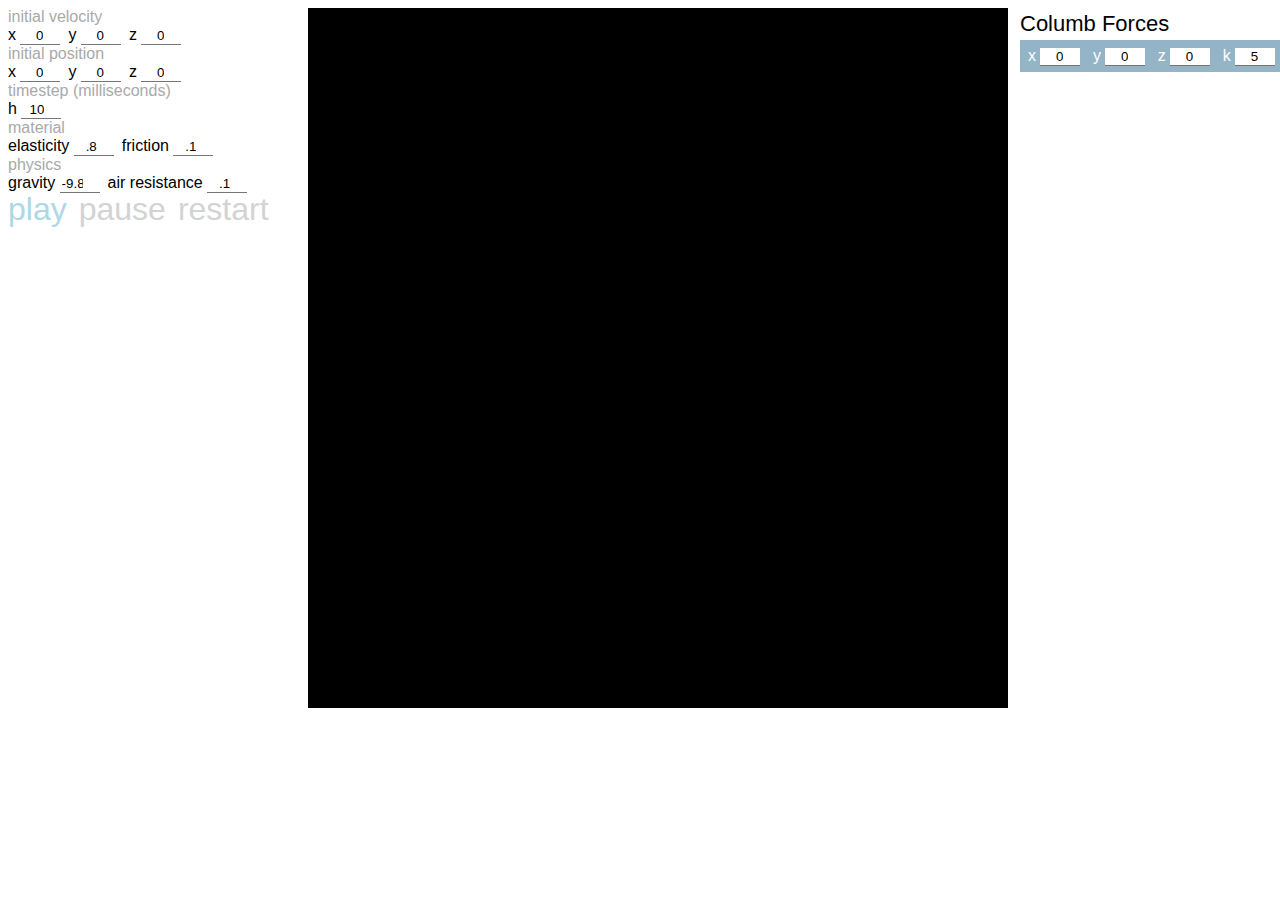
==== index.html @ 526638ec "beta 2" ====
<html>
<head>
  <meta charset="utf-8" />

  <title>Bouncing Balls</title>
  <link rel="stylesheet" type="text/css" href="style.css">

  <script type="text/javascript" src="jquery-latest.min.js"></script>
  <script type="text/javascript" src="three.min.js"></script>
  <script type="text/javascript" src="sylvester.js"></script>
<script src="js/OrbitControls.js"></script>

  <script type="text/javascript" src="glMatrix-0.9.5.min.js"></script>
  <script type="text/javascript" src="sceneBuilder.js"></script>
  <script type="text/javascript" src="simulation.js"></script>

<script id="shader-fs" type="x-shader/x-fragment">
    precision mediump float;

    void main(void) {
        gl_FragColor = vec4(1.0, 1.0, 1.0, 1.0);
    }
</script>

<script id="shader-vs" type="x-shader/x-vertex">
    attribute vec3 aVertexPosition;

    uniform mat4 uMVMatrix;
    uniform mat4 uPMatrix;

    void main(void) {
        gl_Position = uPMatrix * uMVMatrix * vec4(aVertexPosition, 1.0);
    }
</script>

</head>
<body onload="mainLoop()" class="mainCont">
  <div id="controls" class="toolbox">
    <div class="label">initial velocity</div>

    <div class="vectors">
      <span class="fieldLabel">x <input type="number" class="vectIn" id="initx" value="0" name="inity"></input></span>
      <span class="fieldLabel">y <input type="number" class="vectIn" id="inity" value="0" name="initx"></input></span>
      <span class="fieldLabel">z <input type="number" class="vectIn" id="initz" value="0" name="inity"></input></span>

    </div>
    <div class="label">initial position</div>
    <div class="vectors">
      <span  class="fieldLabel">x <input type="number" class="vectIn" id="initxx" value="0" name="inity"></input></span>
      <span >y <input type="number" class="vectIn"  value="0" id="inityy"></input></span>
      <span class="fieldLabel">z <input type="number" class="vectIn" id="initzz" value="0" name= "initz"></input></span>

    </div>
    <div class="label">timestep (milliseconds)</div>
    <div class="vectors">
      <span>h <input type="number" class="vectIn" value="10" id="ts"></input></span>
    </div>
    <div class="label">material</div>
    <div class="vectors">
      <span class="fieldLabel">elasticity <input type="number" class="vectIn" id="me" value=".8" ></input></span>
      <span class="fieldLabel">friction <input type="number" class="vectIn" id="mf" value=".1" ></input></span>

    </div>
    <div class="label">physics</div>
    <div class="vectors">
      <span class="fieldLabel">gravity <input type="number" class="vectIn" id="gv" value="-9.8" name="initx"></input></span>
      <span class="fieldLabel">air resistance <input type="number" class="vectIn" id="ar" value=".1" name="inity"></input></span>

    </div>
    <div class="vectors">
      <span class="control" id="playbutton">play</span>
      <span class="control grayed" id="pausebutton">pause</span>
      <span class="control grayed" id="resetbutton">restart</span>
    </div>

  </div>
  <div class="renderingHolder"></div>
  <div class="forceBox">
    <div class="forceLabel">Columb Forces<span class="newcforce" onclick="newCForce()">new</span></div>
    <div class="force" fid='1'>
      <div class="forceControls">
        <span class="forceDetail">x <input type="number" step=".05" class="vectIn" value="0"></input></span>
        <span class="forceDetail">y <input type="number" step=".05" class="vectIn" value="0"></input></span>
        <span class="forceDetail">z <input type="number" step=".05" class="vectIn" value="0"></input></span>
        <span class="forceDetail">k <input type="number" step=".05" class="vectIn" value="5"></input></span>
      </div>
      <div class="forceAddRemove" state="unadded" onclick="newColumb(event)">+</div>


    </div>


  </div>

</body>


</html>
---- style.css ----
.mainCont{
	display: flex;
}
.ballLabel{
	color: lightgreen;
	font-size: 22px;
	line-height: 32px;
}
.toolbox{
	display: inline-flex;

	flex-direction: column;
	flex-size: 300;
}
.vectors{
	display: flex;
	width: 300px;

}
.renderingHolder{
	width: 700px;
	display: inline-flex;
	flex-size: 700;
	height: 700px;
}
.vectIn{
	width: 40px;
	margin-right: 8px;
	border-style: solid;
	border-width: 0 0 1px 0;
	text-align: right;
}

.control{
	font-size: 32px;
	line-height: 32px;
	margin-right: 12px;
	color: lightblue;
	cursor: pointer;
	font-style: lighter;
	font-weight: 100px;
}
.grayed{
	color: lightgray;
	cursor: auto;
}
.label{
	color: darkgray;
}
.fieldLabel{

}
.pulsarbutton{
	cursor: pointer;
}

.forceLabel{
	font-size: 22px;
	line-height: 32px;

}
.force{
	display: flex;
	justify-content: space-between;
	align-items: center;
	background: -webkit-gradient(linear, left top, left bottom, color-stop(0%,#91b4c6), color-stop(100%,#95b5c6));
	width: 360px;
	height: 32px;
		color: white;
	margin-bottom: 12px;

}

.added{
		background: -webkit-gradient(linear, left top, left bottom, color-stop(0%,#258dc8), color-stop(100%,#258dc8));

}
.newcforce{
	    float: right;
	    font-size: 18;
	color: lightblue;
	cursor: pointer;
}
.forceAddRemove{
	font-size: 26px;
	cursor: pointer;
	width: 30px;
	text-align: center;
	cursor: pointer;
}
.forceAddRemove:hover{
	color: #CCCCCC;
}

.forceControls{
	margin-left: 8px;
}
.forceBox{
	margin-left: 12px;
}



body{
	font-family: arial;

}
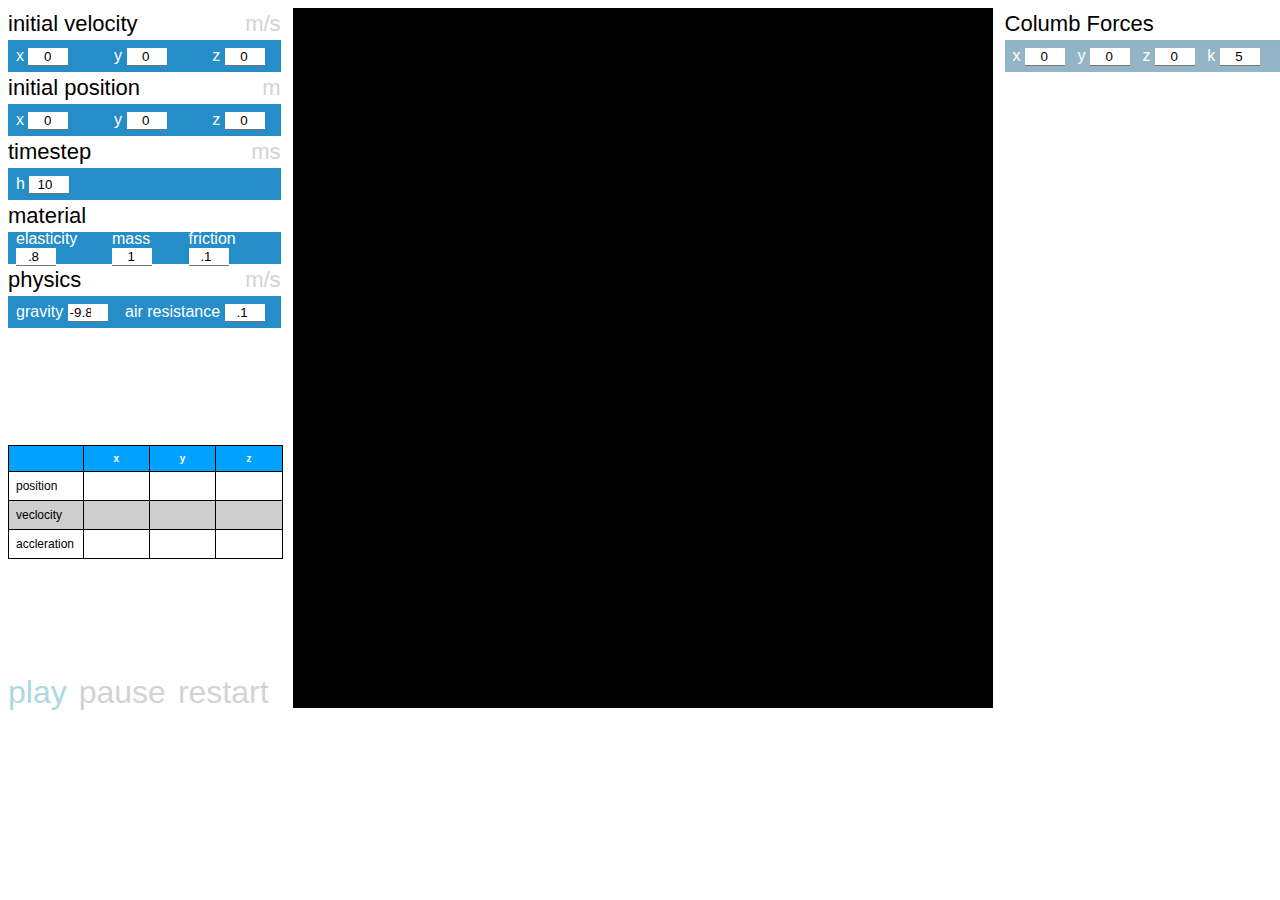
==== commit c2f4e1da: "beta 3" ====
--- a/index.html
+++ b/index.html
@@ -36,7 +36,8 @@
 </head>
 <body onload="mainLoop()" class="mainCont">
   <div id="controls" class="toolbox">
-    <div class="label">initial velocity</div>
+   <div>
+    <div class="label">initial velocity <span class='sublabel'>m/s</span></div>
 
     <div class="vectors">
       <span class="fieldLabel">x <input type="number" class="vectIn" id="initx" value="0" name="inity"></input></span>
@@ -44,30 +45,95 @@
       <span class="fieldLabel">z <input type="number" class="vectIn" id="initz" value="0" name="inity"></input></span>
 
     </div>
-    <div class="label">initial position</div>
+    <div class="label">initial position <span class='sublabel'>m</span></div>
     <div class="vectors">
       <span  class="fieldLabel">x <input type="number" class="vectIn" id="initxx" value="0" name="inity"></input></span>
       <span >y <input type="number" class="vectIn"  value="0" id="inityy"></input></span>
       <span class="fieldLabel">z <input type="number" class="vectIn" id="initzz" value="0" name= "initz"></input></span>
 
     </div>
-    <div class="label">timestep (milliseconds)</div>
+    <div class="label">timestep <span class='sublabel'>ms</span></div>
     <div class="vectors">
       <span>h <input type="number" class="vectIn" value="10" id="ts"></input></span>
     </div>
     <div class="label">material</div>
     <div class="vectors">
       <span class="fieldLabel">elasticity <input type="number" class="vectIn" id="me" value=".8" ></input></span>
+      <span class="fieldLabel">mass <input type="number" class="vectIn" id="mass" value="1" ></input></span>
+
       <span class="fieldLabel">friction <input type="number" class="vectIn" id="mf" value=".1" ></input></span>
 
     </div>
-    <div class="label">physics</div>
+    <div class="label">physics <span class='sublabel'>m/s</span></div>
     <div class="vectors">
       <span class="fieldLabel">gravity <input type="number" class="vectIn" id="gv" value="-9.8" name="initx"></input></span>
       <span class="fieldLabel">air resistance <input type="number" class="vectIn" id="ar" value=".1" name="inity"></input></span>
 
     </div>
-    <div class="vectors">
+    </div>
+        <div class="CSSTableGenerator" >
+                <table >
+                    <tr>
+                        <td class='tlabel'>
+                            
+                        </td>
+                        <td>
+                            x
+                        </td>
+                        <td >
+                            y
+                        </td>
+                        <td>
+                            z
+                        </td>
+                    </tr>
+                    <tr>
+                        <td class='tlabel'>
+                            position
+                        </td>
+                         <td id='tpx'>
+                            
+                        </td>
+                        <td id='tpy'>
+                           
+                        </td>
+                        <td id='tpz'>
+                           
+                        </td>
+                    </tr>
+                    <tr>
+                        <td class='tlabel'>
+                            veclocity
+                        </td>
+                         <td id='tvx'>
+                            
+                        </td>
+                        <td id='tvy'>
+                           
+                        </td>
+                        <td id='tvz'>
+                           
+                        </td>
+                    </tr>
+                    <tr>
+                         <td class='tlabel'>
+                            accleration
+                        </td>
+                         <td id='tax'>
+                            
+                        </td>
+                        <td id='tay'>
+                           
+                        </td>
+                        <td id='taz'>
+                           
+                        </td>    
+                        </tr>         
+                    
+                </table>
+            </div>
+
+    <div class="timeBox">
       <span class="control" id="playbutton">play</span>
       <span class="control grayed" id="pausebutton">pause</span>
       <span class="control grayed" id="resetbutton">restart</span>
@@ -89,7 +155,6 @@
 
     </div>
 
-
   </div>
 
 </body>
--- a/style.css
+++ b/style.css
@@ -11,10 +11,19 @@
 
 	flex-direction: column;
 	flex-size: 300;
+	margin-right: 12px;
+	height: 700px;
+	justify-content: space-between;
 }
 .vectors{
 	display: flex;
-	width: 300px;
+	background: -webkit-gradient(linear, left top, left bottom, color-stop(0%,#258dc8), color-stop(100%,#258dc8));
+	color: white;
+	align-items: center;
+	justify-content: space-between;
+	height: 32px;
+	padding-left: 8px;
+	padding-right: 8px;
 
 }
 .renderingHolder{
@@ -22,6 +31,14 @@
 	display: inline-flex;
 	flex-size: 700;
 	height: 700px;
+}
+.sublabel{
+	color: lightgray;
+	float: right;
+}
+.timeBox{
+		display: flex;
+
 }
 .vectIn{
 	width: 40px;
@@ -40,13 +57,20 @@
 	font-style: lighter;
 	font-weight: 100px;
 }
+.control:hover{
+		color: #72BCD4;
+
+}
 .grayed{
 	color: lightgray;
-	cursor: auto;
+
+}
+.grayed:hover{
+	color: lightgray;
 }
 .label{
-	color: darkgray;
-}
+font-size: 22px;
+	line-height: 32px;}
 .fieldLabel{
 
 }
@@ -100,7 +124,108 @@
 }
 
 
-
+.CSSTableGenerator {
+	margin:0px;padding:0px;
+	width:100%;
+	border:1px solid #000000;
+	
+	-moz-border-radius-bottomleft:0px;
+	-webkit-border-bottom-left-radius:0px;
+	border-bottom-left-radius:0px;
+	
+	-moz-border-radius-bottomright:0px;
+	-webkit-border-bottom-right-radius:0px;
+	border-bottom-right-radius:0px;
+	
+	-moz-border-radius-topright:0px;
+	-webkit-border-top-right-radius:0px;
+	border-top-right-radius:0px;
+	
+	-moz-border-radius-topleft:0px;
+	-webkit-border-top-left-radius:0px;
+	border-top-left-radius:0px;
+}.CSSTableGenerator table{
+    border-collapse: collapse;
+        border-spacing: 0;
+	width:100%;
+	margin:0px;padding:0px;
+}.CSSTableGenerator tr:last-child td:last-child {
+	-moz-border-radius-bottomright:0px;
+	-webkit-border-bottom-right-radius:0px;
+	border-bottom-right-radius:0px;
+}
+.CSSTableGenerator table tr:first-child td:first-child {
+	-moz-border-radius-topleft:0px;
+	-webkit-border-top-left-radius:0px;
+	border-top-left-radius:0px;
+}
+.CSSTableGenerator table tr:first-child td:last-child {
+	-moz-border-radius-topright:0px;
+	-webkit-border-top-right-radius:0px;
+	border-top-right-radius:0px;
+}.CSSTableGenerator tr:last-child td:first-child{
+	-moz-border-radius-bottomleft:0px;
+	-webkit-border-bottom-left-radius:0px;
+	border-bottom-left-radius:0px;
+}.CSSTableGenerator tr:hover td{
+	
+}
+.CSSTableGenerator tr:nth-child(odd){ background-color:#cecece; }
+.CSSTableGenerator tr:nth-child(even)    { background-color:#ffffff; }.CSSTableGenerator td{
+	vertical-align:middle;
+	
+	
+	border:1px solid #000000;
+	border-width:0px 1px 1px 0px;
+	text-align:left;
+	padding:7px;
+	font-size:12px;
+	font-family:Arial;
+	font-weight:normal;
+	color:#000000;
+}.CSSTableGenerator tr:last-child td{
+	border-width:0px 1px 0px 0px;
+}
+
+.CSSTableGenerator td{
+	width: 60px;
+}
+
+.CSSTableGenerator tr td:last-child{
+	border-width:0px 0px 1px 0px;
+}.CSSTableGenerator tr:last-child td:last-child{
+	border-width:0px 0px 0px 0px;
+}
+.CSSTableGenerator tr:first-child td{
+		background:-o-linear-gradient(bottom, #00a1ff 5%, #00a1ff 100%);	background:-webkit-gradient( linear, left top, left bottom, color-stop(0.05, #00a1ff), color-stop(1, #00a1ff) );
+	background:-moz-linear-gradient( center top, #00a1ff 5%, #00a1ff 100% );
+	filter:progid:DXImageTransform.Microsoft.gradient(startColorstr="#00a1ff", endColorstr="#00a1ff");	background: -o-linear-gradient(top,#00a1ff,00a1ff);
+
+	background-color:#00a1ff;
+	border:0px solid #000000;
+	text-align:center;
+	border-width:0px 0px 1px 1px;
+	font-size:10px;
+	font-family:Arial;
+	font-weight:bold;
+	color:#ffffff;
+}
+.CSSTableGenerator tr:first-child:hover td{
+	background:-o-linear-gradient(bottom, #00a1ff 5%, #00a1ff 100%);	background:-webkit-gradient( linear, left top, left bottom, color-stop(0.05, #00a1ff), color-stop(1, #00a1ff) );
+	background:-moz-linear-gradient( center top, #00a1ff 5%, #00a1ff 100% );
+	filter:progid:DXImageTransform.Microsoft.gradient(startColorstr="#00a1ff", endColorstr="#00a1ff");	background: -o-linear-gradient(top,#00a1ff,00a1ff);
+
+	background-color:#00a1ff;
+}
+.CSSTableGenerator tr:first-child td:first-child{
+	border-width:0px 0px 1px 0px;
+}
+.CSSTableGenerator tr:first-child td:last-child{
+	border-width:0px 0px 1px 1px;
+}
+.tlabel{
+	width: 70px;
+}
 body{
 	font-family: arial;
 
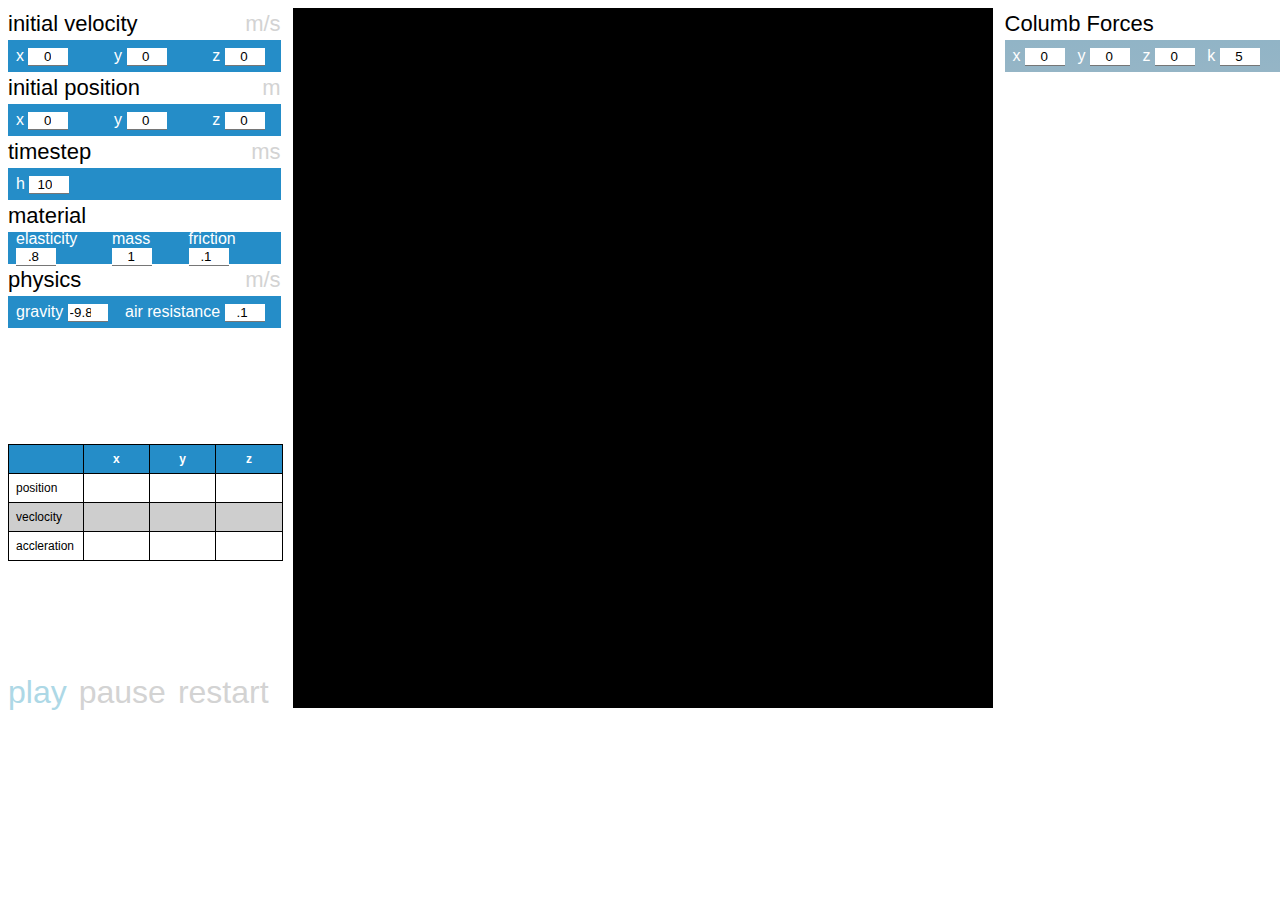
==== commit 8a0ffe75: "beta4" ====
--- a/index.html
+++ b/index.html
@@ -8,7 +8,7 @@
   <script type="text/javascript" src="jquery-latest.min.js"></script>
   <script type="text/javascript" src="three.min.js"></script>
   <script type="text/javascript" src="sylvester.js"></script>
-<script src="js/OrbitControls.js"></script>
+<script  type="text/javascript"  src="OrbitControls.js"></script>
 
   <script type="text/javascript" src="glMatrix-0.9.5.min.js"></script>
   <script type="text/javascript" src="sceneBuilder.js"></script>
--- a/style.css
+++ b/style.css
@@ -197,15 +197,13 @@
 	border-width:0px 0px 0px 0px;
 }
 .CSSTableGenerator tr:first-child td{
-		background:-o-linear-gradient(bottom, #00a1ff 5%, #00a1ff 100%);	background:-webkit-gradient( linear, left top, left bottom, color-stop(0.05, #00a1ff), color-stop(1, #00a1ff) );
-	background:-moz-linear-gradient( center top, #00a1ff 5%, #00a1ff 100% );
-	filter:progid:DXImageTransform.Microsoft.gradient(startColorstr="#00a1ff", endColorstr="#00a1ff");	background: -o-linear-gradient(top,#00a1ff,00a1ff);
+    background: -webkit-gradient(linear, left top, left bottom, color-stop(0%,#258dc8), color-stop(100%,#258dc8));	filter:progid:DXImageTransform.Microsoft.gradient(startColorstr="#00a1ff", endColorstr="#00a1ff");	background: -o-linear-gradient(top,#00a1ff,00a1ff);
 
 	background-color:#00a1ff;
 	border:0px solid #000000;
 	text-align:center;
 	border-width:0px 0px 1px 1px;
-	font-size:10px;
+	font-size:12px;
 	font-family:Arial;
 	font-weight:bold;
 	color:#ffffff;
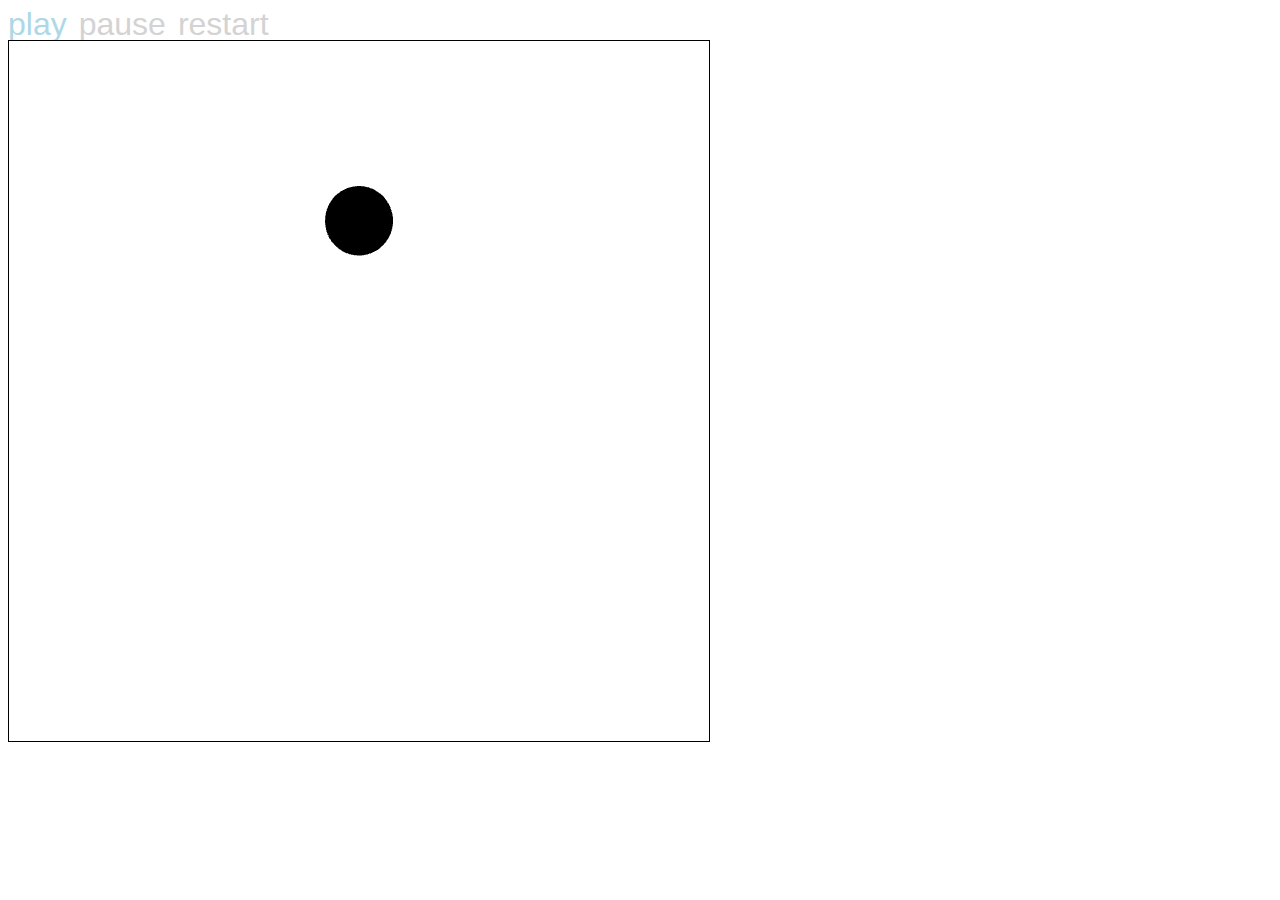
==== commit 095181a2: "imma fail now" ====
--- a/index.html
+++ b/index.html
@@ -6,6 +6,8 @@
   <link rel="stylesheet" type="text/css" href="style.css">
 
   <script type="text/javascript" src="jquery-latest.min.js"></script>
+    <script type="text/javascript" src="gaussian.js"></script>
+
   <script type="text/javascript" src="three.min.js"></script>
   <script type="text/javascript" src="sylvester.js"></script>
 <script  type="text/javascript"  src="OrbitControls.js"></script>
@@ -13,125 +15,15 @@
   <script type="text/javascript" src="glMatrix-0.9.5.min.js"></script>
   <script type="text/javascript" src="sceneBuilder.js"></script>
   <script type="text/javascript" src="simulation.js"></script>
+  <script type="text/javascript" src="particle.js"></script>
 
-<script id="shader-fs" type="x-shader/x-fragment">
-    precision mediump float;
 
-    void main(void) {
-        gl_FragColor = vec4(1.0, 1.0, 1.0, 1.0);
-    }
-</script>
-
-<script id="shader-vs" type="x-shader/x-vertex">
-    attribute vec3 aVertexPosition;
-
-    uniform mat4 uMVMatrix;
-    uniform mat4 uPMatrix;
-
-    void main(void) {
-        gl_Position = uPMatrix * uMVMatrix * vec4(aVertexPosition, 1.0);
-    }
-</script>
 
 </head>
 <body onload="mainLoop()" class="mainCont">
   <div id="controls" class="toolbox">
+   
    <div>
-    <div class="label">initial velocity <span class='sublabel'>m/s</span></div>
-
-    <div class="vectors">
-      <span class="fieldLabel">x <input type="number" class="vectIn" id="initx" value="0" name="inity"></input></span>
-      <span class="fieldLabel">y <input type="number" class="vectIn" id="inity" value="0" name="initx"></input></span>
-      <span class="fieldLabel">z <input type="number" class="vectIn" id="initz" value="0" name="inity"></input></span>
-
-    </div>
-    <div class="label">initial position <span class='sublabel'>m</span></div>
-    <div class="vectors">
-      <span  class="fieldLabel">x <input type="number" class="vectIn" id="initxx" value="0" name="inity"></input></span>
-      <span >y <input type="number" class="vectIn"  value="0" id="inityy"></input></span>
-      <span class="fieldLabel">z <input type="number" class="vectIn" id="initzz" value="0" name= "initz"></input></span>
-
-    </div>
-    <div class="label">timestep <span class='sublabel'>ms</span></div>
-    <div class="vectors">
-      <span>h <input type="number" class="vectIn" value="10" id="ts"></input></span>
-    </div>
-    <div class="label">material</div>
-    <div class="vectors">
-      <span class="fieldLabel">elasticity <input type="number" class="vectIn" id="me" value=".8" ></input></span>
-      <span class="fieldLabel">mass <input type="number" class="vectIn" id="mass" value="1" ></input></span>
-
-      <span class="fieldLabel">friction <input type="number" class="vectIn" id="mf" value=".1" ></input></span>
-
-    </div>
-    <div class="label">physics <span class='sublabel'>m/s</span></div>
-    <div class="vectors">
-      <span class="fieldLabel">gravity <input type="number" class="vectIn" id="gv" value="-9.8" name="initx"></input></span>
-      <span class="fieldLabel">air resistance <input type="number" class="vectIn" id="ar" value=".1" name="inity"></input></span>
-
-    </div>
-    </div>
-        <div class="CSSTableGenerator" >
-                <table >
-                    <tr>
-                        <td class='tlabel'>
-                            
-                        </td>
-                        <td>
-                            x
-                        </td>
-                        <td >
-                            y
-                        </td>
-                        <td>
-                            z
-                        </td>
-                    </tr>
-                    <tr>
-                        <td class='tlabel'>
-                            position
-                        </td>
-                         <td id='tpx'>
-                            
-                        </td>
-                        <td id='tpy'>
-                           
-                        </td>
-                        <td id='tpz'>
-                           
-                        </td>
-                    </tr>
-                    <tr>
-                        <td class='tlabel'>
-                            veclocity
-                        </td>
-                         <td id='tvx'>
-                            
-                        </td>
-                        <td id='tvy'>
-                           
-                        </td>
-                        <td id='tvz'>
-                           
-                        </td>
-                    </tr>
-                    <tr>
-                         <td class='tlabel'>
-                            accleration
-                        </td>
-                         <td id='tax'>
-                            
-                        </td>
-                        <td id='tay'>
-                           
-                        </td>
-                        <td id='taz'>
-                           
-                        </td>    
-                        </tr>         
-                    
-                </table>
-            </div>
 
     <div class="timeBox">
       <span class="control" id="playbutton">play</span>
@@ -141,6 +33,7 @@
 
   </div>
   <div class="renderingHolder"></div>
+  <!--
   <div class="forceBox">
     <div class="forceLabel">Columb Forces<span class="newcforce" onclick="newCForce()">new</span></div>
     <div class="force" fid='1'>
--- a/style.css
+++ b/style.css
@@ -25,12 +25,17 @@
 	padding-left: 8px;
 	padding-right: 8px;
 
+
 }
 .renderingHolder{
 	width: 700px;
 	display: inline-flex;
 	flex-size: 700;
 	height: 700px;
+	border-style: solid;
+	border-color: black;
+	border-width: 1px;
+	
 }
 .sublabel{
 	color: lightgray;
@@ -56,6 +61,7 @@
 	cursor: pointer;
 	font-style: lighter;
 	font-weight: 100px;
+
 }
 .control:hover{
 		color: #72BCD4;
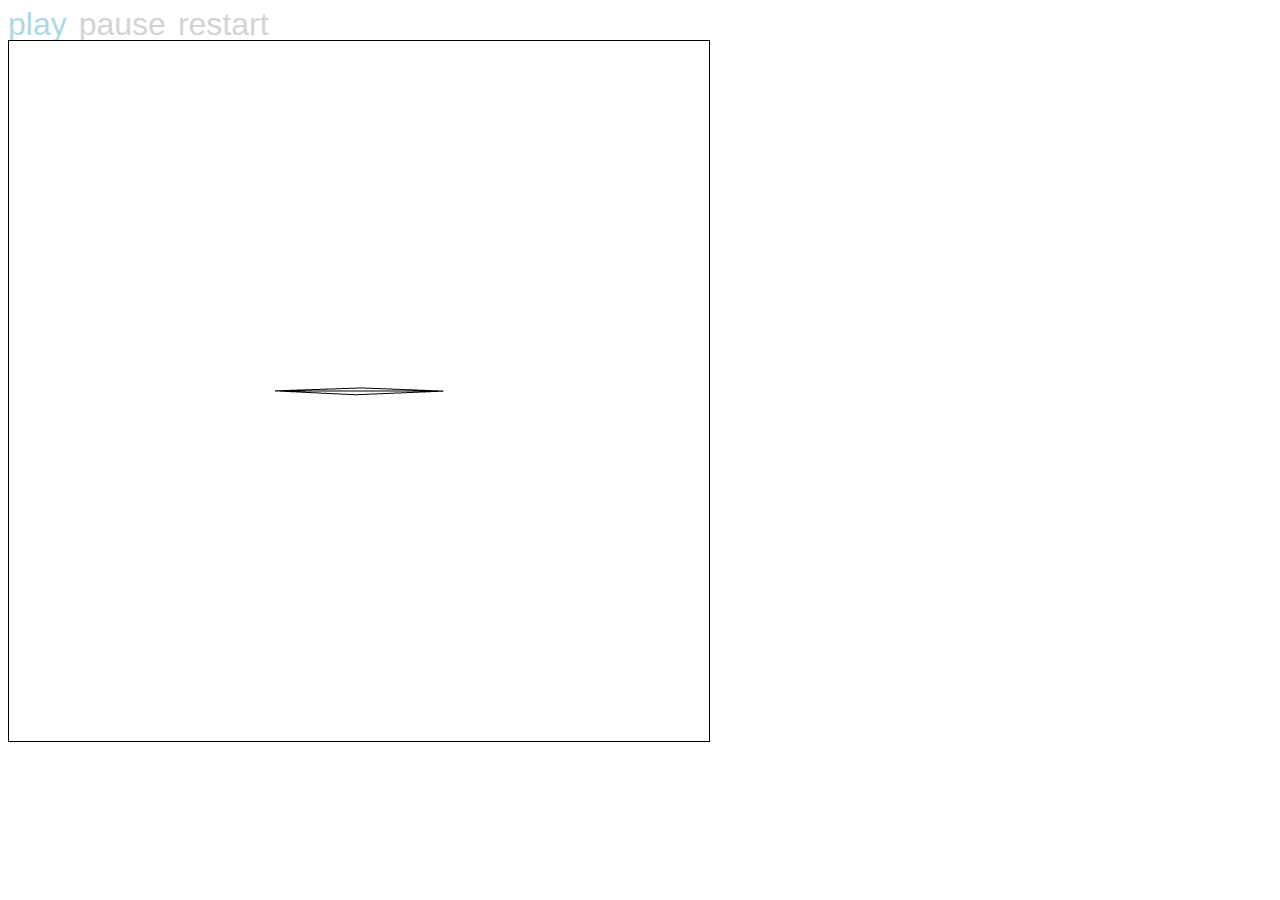
==== commit d45f21ed: "love" ====
--- a/index.html
+++ b/index.html
@@ -14,7 +14,6 @@
 
   <script type="text/javascript" src="glMatrix-0.9.5.min.js"></script>
   <script type="text/javascript" src="sceneBuilder.js"></script>
-  <script type="text/javascript" src="simulation.js"></script>
   <script type="text/javascript" src="particle.js"></script>
 
 
--- a/style.css
+++ b/style.css
@@ -202,31 +202,6 @@
 }.CSSTableGenerator tr:last-child td:last-child{
 	border-width:0px 0px 0px 0px;
 }
-.CSSTableGenerator tr:first-child td{
-    background: -webkit-gradient(linear, left top, left bottom, color-stop(0%,#258dc8), color-stop(100%,#258dc8));	filter:progid:DXImageTransform.Microsoft.gradient(startColorstr="#00a1ff", endColorstr="#00a1ff");	background: -o-linear-gradient(top,#00a1ff,00a1ff);
-
-	background-color:#00a1ff;
-	border:0px solid #000000;
-	text-align:center;
-	border-width:0px 0px 1px 1px;
-	font-size:12px;
-	font-family:Arial;
-	font-weight:bold;
-	color:#ffffff;
-}
-.CSSTableGenerator tr:first-child:hover td{
-	background:-o-linear-gradient(bottom, #00a1ff 5%, #00a1ff 100%);	background:-webkit-gradient( linear, left top, left bottom, color-stop(0.05, #00a1ff), color-stop(1, #00a1ff) );
-	background:-moz-linear-gradient( center top, #00a1ff 5%, #00a1ff 100% );
-	filter:progid:DXImageTransform.Microsoft.gradient(startColorstr="#00a1ff", endColorstr="#00a1ff");	background: -o-linear-gradient(top,#00a1ff,00a1ff);
-
-	background-color:#00a1ff;
-}
-.CSSTableGenerator tr:first-child td:first-child{
-	border-width:0px 0px 1px 0px;
-}
-.CSSTableGenerator tr:first-child td:last-child{
-	border-width:0px 0px 1px 1px;
-}
 .tlabel{
 	width: 70px;
 }
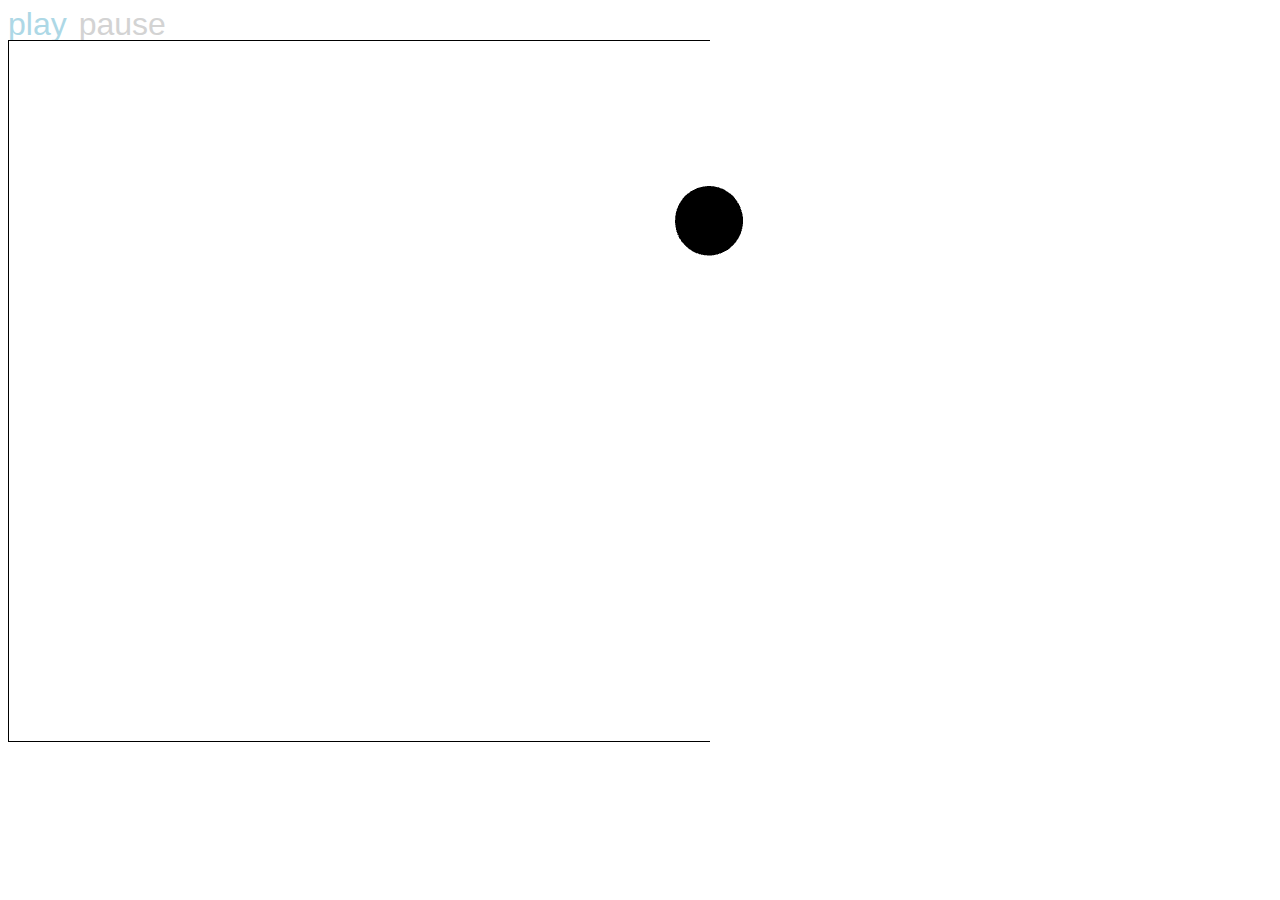
==== commit f0f41f87: "removed buggy button" ====
--- a/index.html
+++ b/index.html
@@ -14,6 +14,7 @@
 
   <script type="text/javascript" src="glMatrix-0.9.5.min.js"></script>
   <script type="text/javascript" src="sceneBuilder.js"></script>
+  <script type="text/javascript" src="simulation.js"></script>
   <script type="text/javascript" src="particle.js"></script>
 
 
@@ -27,7 +28,6 @@
     <div class="timeBox">
       <span class="control" id="playbutton">play</span>
       <span class="control grayed" id="pausebutton">pause</span>
-      <span class="control grayed" id="resetbutton">restart</span>
     </div>
 
   </div>
--- a/style.css
+++ b/style.css
@@ -88,6 +88,9 @@
 	font-size: 22px;
 	line-height: 32px;
 
+}
+.active{
+		color: #72BCD4;
 }
 .force{
 	display: flex;
